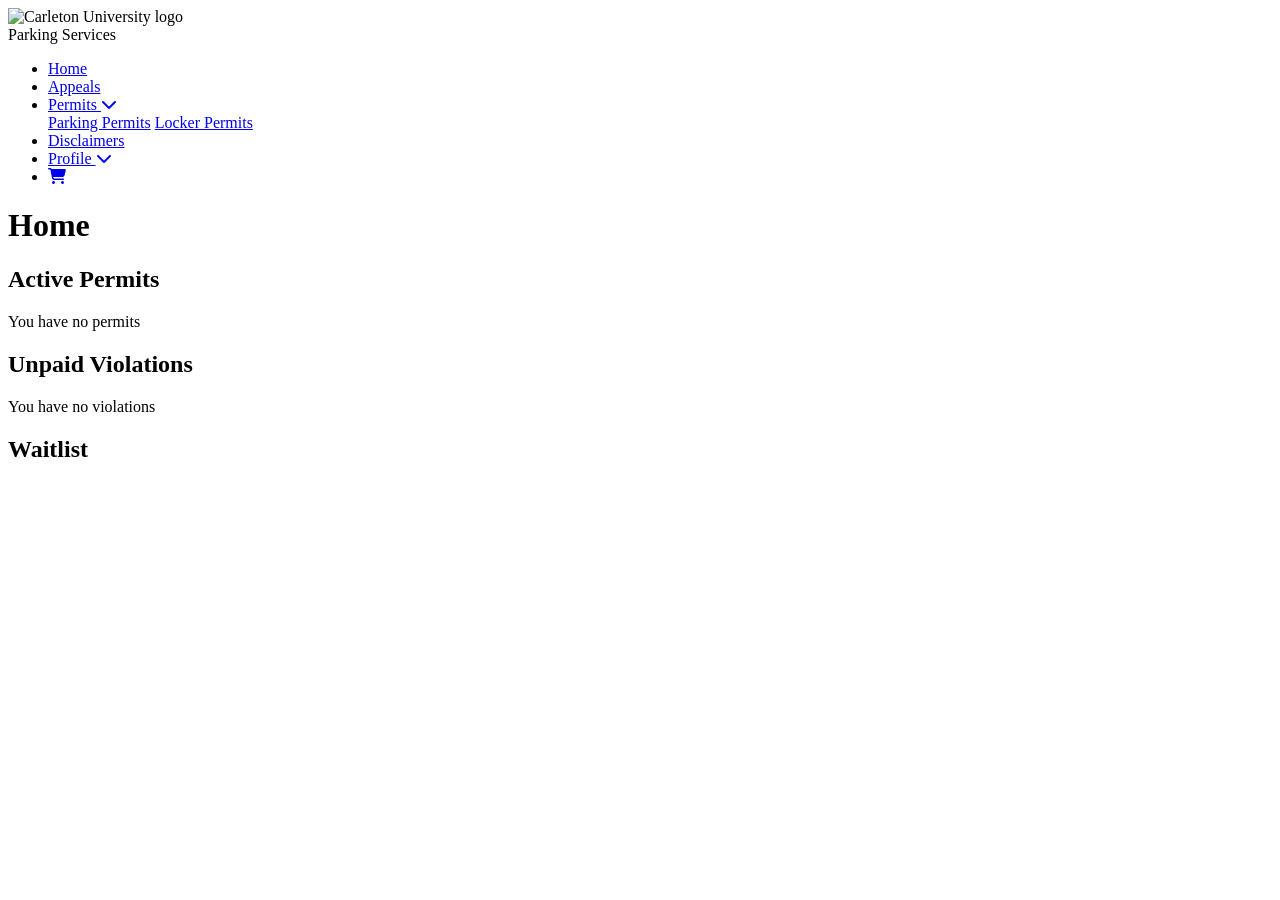
==== COMP3008/index.html @ d21a9854 "Update index.html" ====
<!doctype html>
<html lang="en">
  <head>
    <meta charset="UTF-8" />
    <meta name="viewport" content="width=device-width, initial-scale=1.0" />
    <title>Carleton University - Parking Services</title>
    <script src="https://code.jquery.com/jquery-2.1.4.min.js"></script>
    <link rel="stylesheet" href="css/style.css" />
    <link
      rel="stylesheet"
      href="https://cdnjs.cloudflare.com/ajax/libs/font-awesome/6.5.0/css/all.min.css"
    />
  </head>

  <body>
    <!--Navigation bar at the top-->
    <div class="navbar">
      <!--Main logo-->
      <div class="logo-container">
        <img
          src="images/carletonLogo.jpg"
          alt="Carleton  University logo"
          class="cu-logo"
        />
        <div class="logo-text">
          <span>Parking Services</span>
        </div>
      </div>

      <!--Buttons on the navigation bar-->
      <ul class="headerUl">
        <li><a href="index.html" class="active">Home</a></li>
        <li><a href="appeals.html">Appeals</a></li>
        <li class="dropdown">
          <a href="#" class="dropdown-toggle">
            Permits <i class="fa-solid fa-chevron-down"></i>
          </a>
          <div class="dropdown-menu">
            <a href="permits.html">Parking Permits</a>
            <a href="#">Locker Permits</a>
          </div>
        </li>
        <li><a href="#">Disclaimers</a></li>
        <li>
          <a href="accounts.html"
            >Profile <i class="fa-solid fa-chevron-down"></i
          ></a>
        </li>
        <li>
          <a href="cart.html" class="cart-icon">
            <i class="fa-solid fa-cart-shopping"></i
          ></a>
        </li>
      </ul>
    </div>

    <main class="home-info">
      <div class="home-title">
        <h1>Home</h1>
      </div>
      <div class="home-activePermits">
        <h2>Active Permits</h2>
        <p>You have no permits</p>
      </div>
      <div class="home-violations">
        <h2>Unpaid Violations</h2>
        <p>You have no violations</p>
      </div>
      <div class="home-waitlist">
        <h2>Waitlist</h2>
      </div>
    </main>
  </body>
</html>
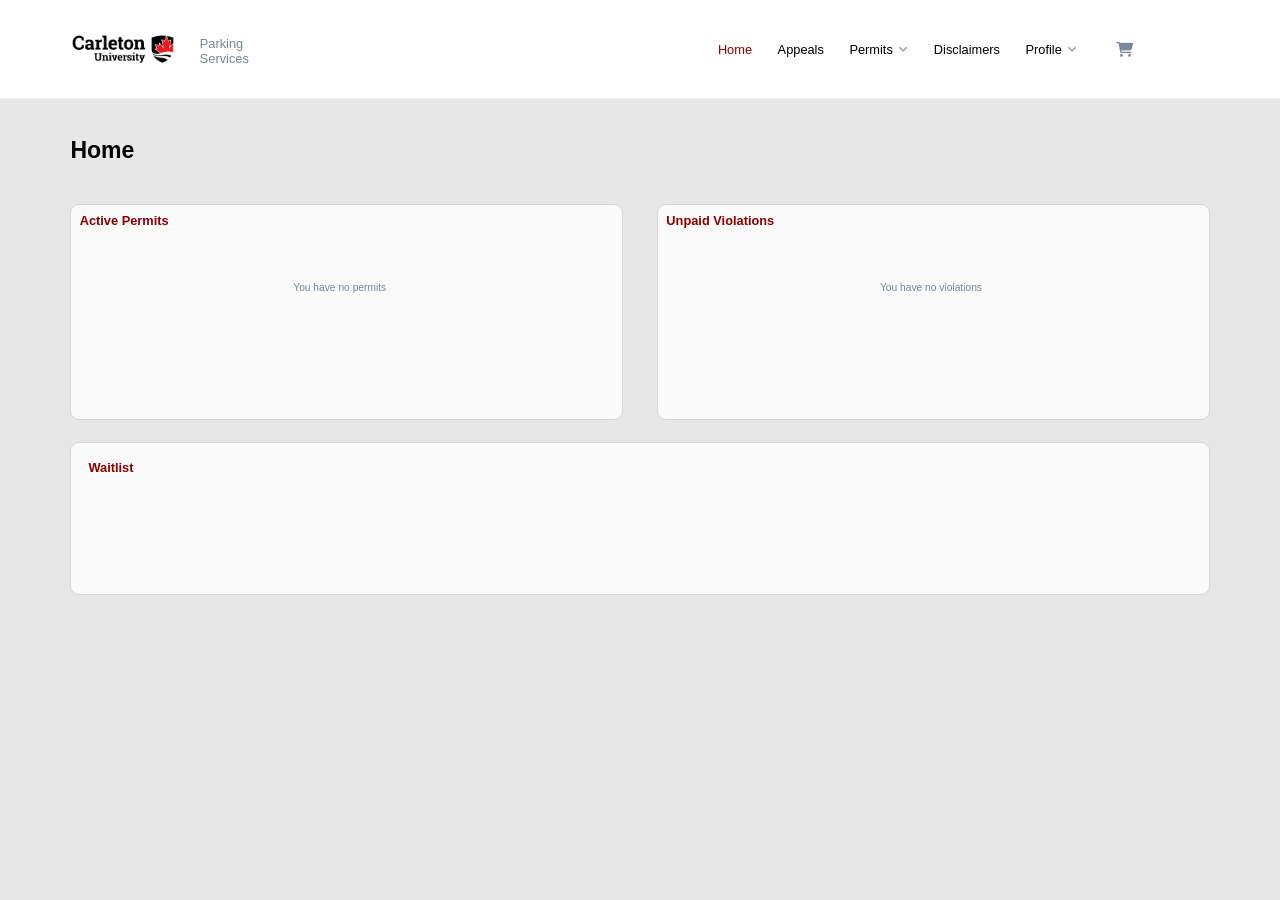
==== commit e599a730: "Add success page and active permits on Home" ====
--- a/COMP3008/index.html
+++ b/COMP3008/index.html
@@ -6,6 +6,7 @@
     <title>Carleton University - Parking Services</title>
     <script src="https://code.jquery.com/jquery-2.1.4.min.js"></script>
     <link rel="stylesheet" href="css/style.css" />
+    <link rel="stylesheet" href="css/transaction.css" />
     <link
       rel="stylesheet"
       href="https://cdnjs.cloudflare.com/ajax/libs/font-awesome/6.5.0/css/all.min.css"
@@ -60,7 +61,8 @@
       </div>
       <div class="home-activePermits">
         <h2>Active Permits</h2>
-        <p>You have no permits</p>
+        <p id="home-no-permits">You have no permits</p>
+        <ul class="tx-permit-list" id="home-permits" hidden></ul>
       </div>
       <div class="home-violations">
         <h2>Unpaid Violations</h2>
@@ -70,5 +72,7 @@
         <h2>Waitlist</h2>
       </div>
     </main>
+    <script src="js/transaction.js"></script>
+    <script src="js/home-permits.js"></script>
   </body>
 </html>
--- a/COMP3008/css/style.css
+++ b/COMP3008/css/style.css
@@ -0,0 +1,444 @@
+* {
+  margin: 0;
+  padding: 0;
+  box-sizing: border-box;
+}
+
+body {
+  font-family: Arial, Helvetica, sans-serif;
+  background-color: rgb(252, 253, 253);
+  color: black;
+}
+
+.navbar {
+  width: 100%;
+  height: 11vh;
+  color: white;
+  background-color: white;
+
+  display: flex;
+  align-items: center;
+  justify-content: space-between;
+
+  padding: 0 30%;
+  margin: 0 auto 0;
+  border-bottom: 1px solid #eaecee;
+}
+
+.logo-container {
+  display: flex;
+  align-items: left;
+  gap: 10%;
+  margin-left: -65%;
+}
+
+.cu-logo {
+  height: 36px;
+  width: auto;
+  display: block;
+  flex-shrink: 0;
+  align-items: left;
+}
+
+.logo-text {
+  display: flex;
+  flex-direction: column;
+  gap: 3%;
+}
+
+.logo-text span {
+  font-size: 1vw;
+  color: lightslategray;
+  margin-top: 10%;
+  margin-left: -30%;
+  width: 140%;
+}
+
+.headerUl {
+  display: flex;
+  align-items: center;
+  justify-content: space-between;
+  margin-left: 90%;
+  list-style: none;
+  height: 100%;
+  width: 55%;
+}
+
+.headerUl li {
+  height: 100%;
+  display: flex;
+  align-items: center;
+}
+
+.headerUl li a {
+  height: 100%;
+  display: flex;
+  align-items: center;
+
+  justify-content: center;
+  padding: 0 1vw;
+  text-decoration: none;
+
+  color: black;
+
+  font-size: 1vw;
+  position: relative;
+}
+
+.headerUl li a:hover {
+  color: darkred;
+}
+
+.headerUl li a.active {
+  color: darkred;
+  font: bold;
+}
+
+.headerUl li a:active:after {
+  content: "";
+  position: absolute;
+
+  bottom: 0;
+  left: 0;
+  width: 100%;
+  height: 3%;
+  min-height: 2px;
+  background-color: darkred;
+}
+
+.headerUl li a i {
+  font-size: 0.7vw;
+  margin-left: 0.5vw;
+  color: lightslategray;
+}
+
+.headerUl li a.cart-icon {
+  font-size: 100px;
+  padding: 0 100%;
+}
+
+.headerUl li a.cart-icon i {
+  font-size: 15%;
+  margin-left: 100%;
+}
+
+.home-info {
+  width: 100%;
+  min-height: 89vh;
+
+  background-color: rgb(231, 231, 231);
+  margin: 0 auto;
+  padding: 3% 5.5%;
+  display: grid;
+
+  grid-template-columns: 1fr 1fr;
+  grid-template-rows: 5vh 24vh 17vh;
+
+  column-gap: 3%;
+  row-gap: 3%;
+}
+
+.home-title {
+  grid-column: 1 / 3;
+  padding-bottom: 1%;
+}
+
+.home-title h1 {
+  font-size: 1.8vw;
+  font-weight: 700;
+  color: black;
+}
+
+.home-activePermits,
+.home-violations,
+.home-waitlist {
+  background-color: rgba(255, 255, 255, 0.815);
+  border: 1px solid rgb(212, 214, 214);
+  border-radius: 0.7vw;
+  padding: 1.5%;
+}
+
+.home-activePermits h2,
+.home-violations h2,
+.home-waitlist h2 {
+  font-size: 1vw;
+  font-weight: 700;
+  color: darkred;
+
+  margin-bottom: 4%;
+}
+
+.home-activePermits p,
+.home-violations p {
+  font-size: 0.8vw;
+  color: lightslategray;
+  align-items: center;
+  margin-left: 40%;
+  margin-top: 10%;
+}
+
+.home-waitlist {
+  grid-column: 1 / 3;
+}
+
+.headerUl li.dropdown {
+  position: relative;
+}
+
+.headerUl .dropdown-menu {
+  display: none;
+  position: absolute;
+
+  top: 100%;
+  left: 0;
+  min-width: 220%;
+  background-color: white;
+  border: 1px solid rgb(221, 221, 221);
+  border-radius: 5px;
+  box-shadow:
+    0 6px,
+    16px rgba(0, 0, 0, 0.12);
+  padding: 4px 0px;
+  overflow: hidden;
+  z-index: 100;
+}
+
+.headerUl .dropdown-menu a {
+  font-size: 16px;
+  font-weight: 400;
+  display: block;
+  align-items: center;
+  height: 10%;
+  padding-top: 5%;
+  padding-bottom: 5%;
+  text-align: left;
+  color: #1f2328;
+  white-space: nowrap;
+}
+
+.headerUl .dropdown-menu a:hover {
+  background-color: #f4f5f7;
+  color: #b5122e;
+}
+
+.headerUl .dropdown-toggle i {
+  transition: transform 0.2s;
+}
+
+.headerUl .dropdown-menu a:hover,
+.headerUl .dropdown-menu a.current {
+  background-color: rgb(253, 233, 235);
+  color: black;
+  font-weight: 700;
+}
+
+.headerUl li.dropdown:hover .dropdown-menu {
+  display: block;
+}
+
+.headerUl li.dropdown.hover .dropdown-toggle i {
+  transform: rotate(180deg);
+}
+
+/*-----------------Cart Page ----------------------*/
+.cart-info {
+  width: 100%;
+  min-height: 89vh;
+
+  background-color: rgb(231, 231, 231);
+  margin: 0 auto;
+  padding: 3% 5.5%;
+  display: grid;
+
+  grid-template-columns: 1fr 1fr;
+  grid-template-rows: 5vh 24vh 17vh;
+
+  column-gap: 3%;
+  row-gap: 3%;
+}
+
+.cart-title {
+  grid-column: 1 / 3;
+  padding-bottom: 3%;
+}
+
+.cart-title h1 {
+  font-size: 1.8vw;
+  font-weight: 700;
+  color: black;
+}
+
+.cart-card {
+  background-color: rgba(255, 255, 255, 0.815);
+  border: 1px solid rgb(212, 214, 214);
+  border-radius: 0.7vw;
+  padding: 1.5%;
+  width: 210%;
+}
+
+.cart-card h2 {
+  font-size: 1vw;
+  font-weight: 700;
+  color: darkred;
+
+  margin-bottom: 14%;
+}
+
+.cart-card p {
+  font-size: 0.8vw;
+  color: lightslategray;
+  align-items: center;
+  margin-left: 45%;
+  margin-top: 5%;
+}
+
+/*-------------------Permit Page----------------------------*/
+.permit-info {
+  width: 100%;
+  min-height: 89vh;
+
+  background-color: rgb(231, 231, 231);
+  margin: 0 auto;
+  padding: 3% 5.5%;
+  display: block;
+}
+
+.screen {
+  display: none;
+}
+
+.screen.active {
+  display: grid;
+  grid-template-columns: 1fr 1fr;
+  gap: 3%;
+  align-items: start;
+}
+
+.permit-title h1 {
+  font-size: 1.8vw;
+  font-weight: 700;
+  color: black;
+}
+
+.accountinfo,
+.permit-vehicle {
+  background-color: rgba(255, 255, 255, 0.815);
+  border: 1px solid rgb(212, 214, 214);
+  border-radius: 0.7vw;
+  padding: 1.5%;
+  height: 100%;
+  width: 100%;
+  margin-top: 3%;
+}
+
+.accountinfo {
+  margin-left: 4%;
+}
+
+.accountinfo h2,
+.permit-vehicle h2 {
+  font-size: 1vw;
+  font-weight: 700;
+  color: darkred;
+
+  margin-bottom: 4%;
+}
+
+.permit-vehicle p {
+  font-size: 0.8vw;
+  color: lightslategray;
+  align-items: center;
+  margin-left: 40%;
+  margin-top: 1%;
+}
+
+.permit-vehicle button {
+  background-color: darkred;
+  border: none;
+  color: white;
+  padding: 1.5% 2%;
+  text-align: center;
+  text-decoration: none;
+  display: inline-block;
+  font-size: 12px;
+  margin: 1% 2%;
+  cursor: pointer;
+  border-radius: 5px;
+}
+
+.permit-vehicle button:hover {
+  background-color: red;
+}
+
+.info_questions {
+  margin-top: -5%;
+  width: 30%;
+  margin-left: 8%;
+}
+
+.accountinfo p {
+  font-size: 0.8vw;
+  width: 100%;
+  color: lightslategray;
+  align-items: right;
+  margin-left: 1%;
+  margin-top: 5%;
+}
+
+.info_answers {
+  margin-top: -19%;
+  margin-left: 25%;
+  width: 30%;
+  height: 100%;
+}
+
+.info_answers p {
+  font-size: 0.8vw;
+  color: black;
+  font-weight: 700;
+  align-items: right;
+  margin-left: 0%;
+  margin-top: 5.2%;
+}
+
+.info_pre-fill p {
+  font-size: 0.8vw;
+  color: green;
+  align-items: left;
+  margin-left: 74%;
+}
+
+.cu-map {
+  margin-left: 10%;
+  margin-top: 3%;
+  width: 130%;
+}
+
+.permit-vehicle_map {
+  background-color: rgba(255, 255, 255, 0.815);
+  border: 1px solid rgb(212, 214, 214);
+  border-radius: 0.7vw;
+  padding: 1.5%;
+  margin-top: 3%;
+  margin-left: 37%;
+  height: 96%;
+  width: 55%;
+}
+
+.permit-vehicle_map button {
+  background-color: darkred;
+  border: none;
+  color: white;
+  padding: 3% 8%;
+  text-align: center;
+  text-decoration: none;
+  display: inline-block;
+  font-size: 15px;
+  margin: 1% 2%;
+  cursor: pointer;
+  border-radius: 5px;
+}
+
+.permit-vehicle_map button:hover {
+  background-color: red;
+}
--- a/COMP3008/css/transaction.css
+++ b/COMP3008/css/transaction.css
@@ -0,0 +1,361 @@
+/* Styles for the transaction flow: permit details, cart, payment, success.
+   Every class starts with "tx-" so it can't clash with the group's CSS. */
+:root {
+  --tx-red: #b5122e;
+  --tx-red-dark: #8f0e24;
+  --tx-text: #1f2328;
+  --tx-muted: #5f6b76;
+  --tx-border: #d4d6d6;
+}
+
+.tx-page-head {
+  grid-column: 1 / -1;
+  margin-top: 1rem;
+}
+
+.tx-back {
+  color: var(--tx-red);
+  font-weight: 700;
+  text-decoration: none;
+}
+
+.tx-back:hover {
+  text-decoration: underline;
+}
+
+.tx-page-title {
+  font-size: 1.75rem;
+  margin-top: 0.25rem;
+  color: var(--tx-text);
+}
+
+.tx-map {
+  width: 100%;
+  border: 1px solid var(--tx-border);
+  border-radius: 8px;
+}
+
+.tx-card {
+  background-color: #ffffff;
+  border: 1px solid var(--tx-border);
+  border-radius: 10px;
+  padding: 1.5rem;
+}
+
+.tx-card-title {
+  font-size: 1.375rem;
+  margin-bottom: 1rem;
+  color: var(--tx-text);
+}
+
+.tx-details {
+  display: grid;
+  grid-template-columns: 8rem 1fr;
+  row-gap: 0.75rem;
+  margin-bottom: 1.5rem;
+}
+
+.tx-details dt {
+  color: var(--tx-muted);
+}
+
+.tx-details dd {
+  font-weight: 700;
+  color: var(--tx-text);
+}
+
+.tx-btn-primary {
+  width: 100%;
+  padding: 0.75rem;
+  border: none;
+  border-radius: 6px;
+  background-color: var(--tx-red);
+  color: #ffffff;
+  font-size: 1rem;
+  font-weight: 700;
+  cursor: pointer;
+}
+
+.tx-btn-primary:hover {
+  background-color: var(--tx-red-dark);
+}
+
+.tx-btn-primary:focus-visible {
+  outline: 3px solid #1a73e8;
+  outline-offset: 2px;
+}
+
+.tx-test-link {
+  display: inline-block;
+  margin-top: 1rem;
+  padding: 0;
+  border: none;
+  background: none;
+  color: var(--tx-text);
+  font-family: inherit;
+  font-size: 0.875rem;
+  text-decoration: underline;
+  cursor: pointer;
+}
+
+/* Make the "hidden" attribute always hide, even on elements we give a display value. */
+[hidden] {
+  display: none !important;
+}
+
+.tx-main {
+  min-height: 89vh;
+  padding: 2rem 5.5%;
+  background-color: rgb(231, 231, 231);
+}
+
+.tx-title {
+  font-size: 2rem;
+  margin-bottom: 1.5rem;
+  color: var(--tx-text);
+}
+
+.tx-two-col {
+  display: grid;
+  grid-template-columns: 2fr 1fr;
+  gap: 1.5rem;
+  align-items: start;
+}
+
+.tx-card-head {
+  display: flex;
+  justify-content: space-between;
+  align-items: center;
+  gap: 1rem;
+  margin-bottom: 1rem;
+}
+
+.tx-card-head .tx-card-title {
+  margin-bottom: 0;
+}
+
+.tx-badge {
+  padding: 0.25rem 0.75rem;
+  border: 1px solid #e0b84c;
+  border-radius: 999px;
+  background-color: #fff6dc;
+  color: #8a5a00;
+  font-size: 0.875rem;
+  font-weight: 700;
+}
+
+.tx-link-btn {
+  padding: 0;
+  border: none;
+  background: none;
+  color: var(--tx-red);
+  font-size: 1rem;
+  font-weight: 700;
+  cursor: pointer;
+}
+
+.tx-link-btn:hover {
+  text-decoration: underline;
+}
+
+.tx-link-btn:focus-visible {
+  outline: 3px solid #1a73e8;
+  outline-offset: 2px;
+}
+
+.tx-totals {
+  display: grid;
+  grid-template-columns: 1fr auto;
+  row-gap: 0.5rem;
+  margin-bottom: 1.5rem;
+}
+
+.tx-totals dt {
+  color: var(--tx-muted);
+}
+
+.tx-totals dd {
+  text-align: right;
+  color: var(--tx-text);
+}
+
+.tx-totals .tx-total {
+  padding-top: 0.5rem;
+  border-top: 1px solid var(--tx-border);
+  color: var(--tx-text);
+  font-size: 1.125rem;
+  font-weight: 700;
+}
+
+.tx-empty {
+  text-align: center;
+  color: var(--tx-muted);
+}
+
+.tx-empty p {
+  margin-bottom: 1rem;
+}
+
+.tx-link {
+  color: var(--tx-red);
+  font-weight: 700;
+}
+
+.tx-badge-ended {
+  border-color: #c4c7c5;
+  background-color: #f1f3f4;
+  color: #44474a;
+}
+
+.tx-alert {
+  margin-bottom: 1rem;
+  padding: 0.75rem 1rem;
+  border-left: 4px solid var(--tx-red);
+  background-color: #fdecee;
+  color: var(--tx-text);
+}
+
+.tx-btn-primary:disabled {
+  background-color: #9aa0a6;
+  cursor: not-allowed;
+}
+
+.tx-pay-body {
+  background-color: rgb(231, 231, 231);
+}
+
+.tx-pay-header {
+  padding: 1.25rem 5.5%;
+  background-color: #0f2240;
+  color: #ffffff;
+  font-size: 1.25rem;
+  font-weight: 700;
+}
+
+.tx-pay-card {
+  max-width: 40rem;
+  margin: 0 auto;
+}
+
+.tx-pay-summary {
+  margin-bottom: 1rem;
+  color: var(--tx-muted);
+}
+
+.tx-notice {
+  margin-bottom: 1.5rem;
+  padding: 0.75rem 1rem;
+  border-left: 4px solid #1a73e8;
+  background-color: #e8f0fe;
+  color: var(--tx-text);
+  font-size: 0.875rem;
+}
+
+.tx-field {
+  margin-bottom: 1rem;
+}
+
+.tx-field label {
+  display: block;
+  margin-bottom: 0.25rem;
+  color: var(--tx-text);
+  font-weight: 700;
+}
+
+.tx-field input {
+  width: 100%;
+  padding: 0.625rem 0.75rem;
+  border: 1px solid #767f89;
+  border-radius: 6px;
+  font-family: inherit;
+  font-size: 1rem;
+}
+
+.tx-field input:focus {
+  outline: 3px solid #1a73e8;
+  outline-offset: 1px;
+}
+
+.tx-field input[aria-invalid="true"] {
+  border-color: var(--tx-red);
+  background-color: #fdecee;
+}
+
+.tx-error {
+  margin-top: 0.25rem;
+  color: var(--tx-red);
+  font-size: 0.875rem;
+}
+
+.tx-field-row {
+  display: grid;
+  grid-template-columns: 1fr 1fr;
+  gap: 1rem;
+}
+
+.tx-center {
+  display: block;
+  margin-top: 1rem;
+  text-align: center;
+}
+.tx-success-card {
+  max-width: 48rem;
+}
+
+.tx-success-head {
+  display: flex;
+  align-items: center;
+  gap: 1rem;
+  margin-bottom: 1.25rem;
+}
+
+.tx-success-head .tx-card-title {
+  margin-bottom: 0;
+}
+
+.tx-success-icon {
+  display: inline-flex;
+  align-items: center;
+  justify-content: center;
+  width: 3rem;
+  height: 3rem;
+  border-radius: 50%;
+  background-color: #e6f4ea;
+  color: #137333;
+  font-size: 1.5rem;
+  font-weight: 700;
+}
+
+.tx-btn-inline {
+  display: inline-block;
+  width: auto;
+  margin-top: 1.5rem;
+  padding: 0.75rem 2rem;
+  text-align: center;
+  text-decoration: none;
+}
+
+.tx-permit-list {
+  display: grid;
+  gap: 0.75rem;
+  list-style: none;
+}
+
+.tx-permit-item {
+  padding: 0.75rem 1rem;
+  border: 1px solid var(--tx-border);
+  border-left: 4px solid #137333;
+  border-radius: 6px;
+  background-color: #ffffff;
+}
+
+.tx-permit-item strong {
+  display: block;
+  color: var(--tx-text);
+  font-size: 1rem;
+}
+
+.tx-permit-item span {
+  color: var(--tx-muted);
+  font-size: 0.875rem;
+}
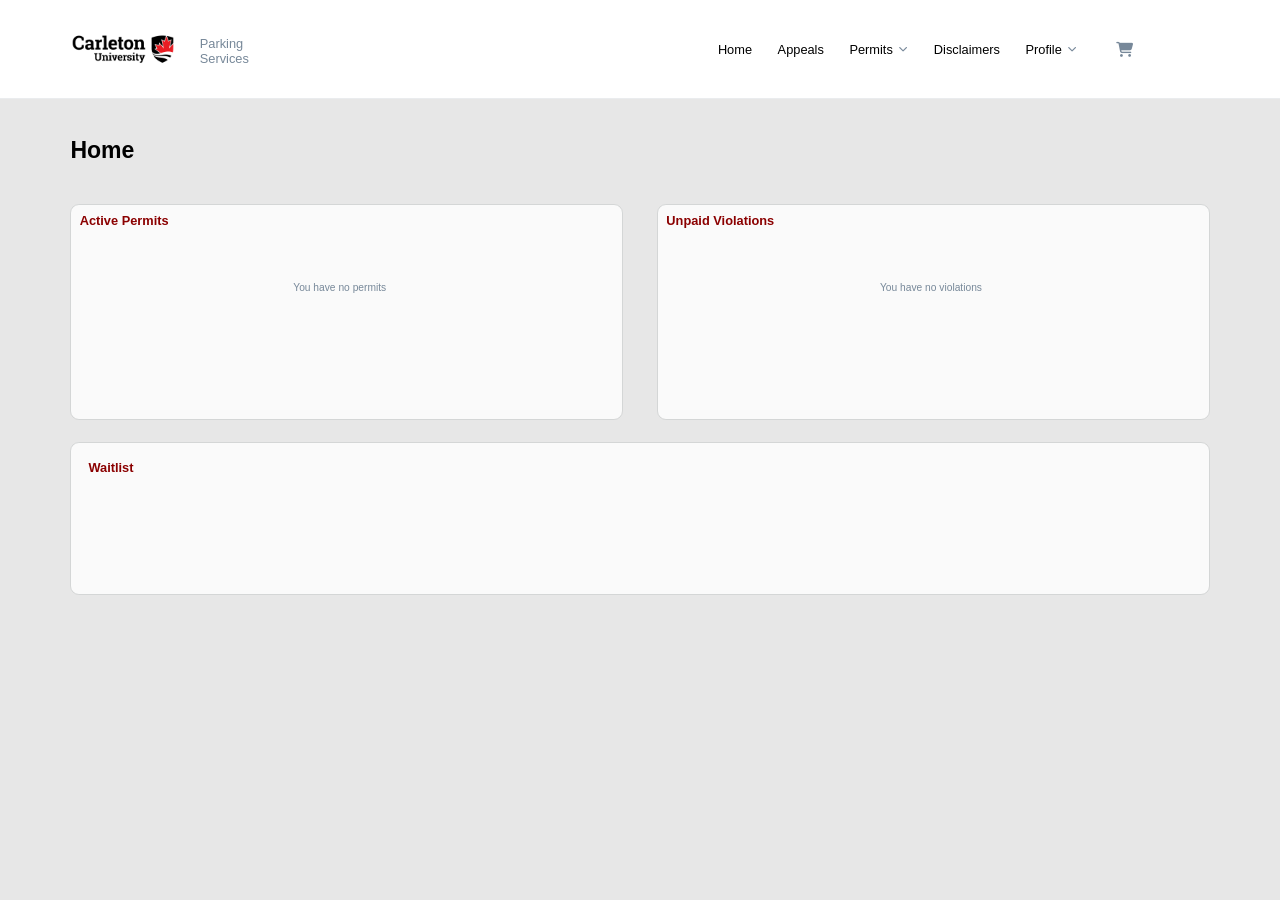
==== commit 0fcf7a36: "Minor visual changes" ====
--- a/COMP3008/index.html
+++ b/COMP3008/index.html
@@ -30,7 +30,7 @@
 
       <!--Buttons on the navigation bar-->
       <ul class="headerUl">
-        <li><a href="index.html" class="active">Home</a></li>
+        <li><a href="index.html">Home</a></li>
         <li><a href="appeals.html">Appeals</a></li>
         <li class="dropdown">
           <a href="#" class="dropdown-toggle">
--- a/COMP3008/css/style.css
+++ b/COMP3008/css/style.css
@@ -371,7 +371,7 @@
 }
 
 .info_questions {
-  margin-top: -5%;
+  margin-top: -3%;
   width: 30%;
   margin-left: 8%;
 }
@@ -401,11 +401,20 @@
   margin-top: 5.2%;
 }
 
+.info_pre-fill {
+  display: flex;
+}
+
+.info_pre-fill h2 {
+  margin-top: 0%;
+}
+
 .info_pre-fill p {
   font-size: 0.8vw;
   color: green;
   align-items: left;
-  margin-left: 74%;
+  margin-left: 65%;
+  margin-top: 0%;
 }
 
 .cu-map {
@@ -442,3 +451,131 @@
 .permit-vehicle_map button:hover {
   background-color: red;
 }
+
+.cu-p {
+  width: 70%;
+  height: 80%;
+}
+
+.permit-vehicle_p7 {
+  background-color: rgba(255, 255, 255, 0.815);
+  border: 1px solid rgb(212, 214, 214);
+  border-radius: 0.7vw;
+  padding: 1.5%;
+  height: 100%;
+  width: 100%;
+  margin-top: 3%;
+}
+
+.permit-vehicle_p7 h2 {
+  font-size: 1vw;
+  font-weight: 700;
+  color: darkred;
+
+  margin-bottom: 4%;
+}
+
+.permit-vehicle_p7 button {
+  background-color: darkred;
+  border: none;
+  color: white;
+  padding: 1.5% 2%;
+  text-align: center;
+  text-decoration: none;
+  display: block;
+  font-size: 12px;
+  cursor: pointer;
+  border-radius: 5px;
+  margin-top: 1%;
+  margin-left: 85%;
+  align-items: right;
+}
+
+.permit-vehicle_p7 button:hover {
+  background-color: red;
+}
+
+.permit-vehicle_price {
+  background-color: rgba(255, 255, 255, 0.815);
+  border: 1px solid rgb(212, 214, 214);
+  border-radius: 0.7vw;
+  padding: 1.5%;
+  width: 100%;
+  margin-top: 3%;
+}
+
+.permit-vehicle_price h1 {
+  font-size: 1.8vw;
+  font-weight: 700;
+  color: black;
+}
+
+.permit-vehicle_price h2 {
+  font-size: 1vw;
+  font-weight: 700;
+  color: darkred;
+
+  margin-bottom: 4%;
+}
+
+.permit-vehicle_price p {
+  font-size: 0.9vw;
+  font-weight: 700;
+  color: black;
+}
+
+.permit-vehicle_price button {
+  background-color: darkred;
+  border: none;
+  color: white;
+  padding: 1.5% 2%;
+  text-align: center;
+  text-decoration: none;
+  display: block;
+  font-size: 16px;
+  font-weight: 700;
+  cursor: pointer;
+  border-radius: 5px;
+  margin-top: 3%;
+  width: 100%;
+}
+
+.permit-vehicle_price button:hover {
+  background-color: red;
+}
+
+.permit-vehicle_error h2 {
+  font-size: 1vw;
+  color: black;
+  font-weight: 700;
+  align-items: right;
+  margin-left: 0%;
+  margin-top: 2%;
+}
+
+.permit-vehicle_error {
+  background-color: rgba(255, 255, 255, 0.815);
+  border: 1px solid rgb(212, 214, 214);
+  border-radius: 0.7vw;
+  padding: 1.5%;
+  height: 100%;
+  width: 200%;
+  margin-top: 3%;
+}
+
+.permit-vehicle_error button {
+  background-color: darkred;
+  border: none;
+  color: white;
+  padding: 1% 2%;
+  text-align: center;
+  text-decoration: none;
+  display: block;
+  font-size: 12px;
+  font-weight: 700;
+  cursor: pointer;
+  border-radius: 5px;
+  margin-top: 1%;
+  margin-right: 50%;
+  width: 25%;
+}
--- a/COMP3008/css/transaction.css
+++ b/COMP3008/css/transaction.css
@@ -40,6 +40,15 @@
   border: 1px solid var(--tx-border);
   border-radius: 10px;
   padding: 1.5rem;
+}
+
+.tx-card_f {
+  background-color: rgba(255, 255, 255, 0.815);
+  border: 1px solid rgb(212, 214, 214);
+  border-radius: 0.7vw;
+  padding: 1.5%;
+  width: 100%;
+  margin-top: 3%;
 }
 
 .tx-card-title {
@@ -358,4 +367,126 @@
 .tx-permit-item span {
   color: var(--tx-muted);
   font-size: 0.875rem;
-}+}
+
+.tx-term-field {
+  display: flex;
+  align-items: center;
+  gap: 0.75rem;
+  margin-bottom: 0.75rem;
+}
+
+.tx-term-field label {
+  color: var(--tx-text);
+  font-weight: 700;
+}
+
+.tx-select {
+  padding: 0.5rem 0.75rem;
+  border: 1px solid #767f89;
+  border-radius: 6px;
+  background-color: #ffffff;
+  font-family: inherit;
+  font-size: 1rem;
+}
+
+.tx-select:focus {
+  outline: 3px solid #1a73e8;
+  outline-offset: 1px;
+}
+
+.permit-vehicle .tx-lot-price {
+  margin: 0 0 0.75rem 0;
+  color: var(--tx-text);
+  font-size: 1.125rem;
+  font-weight: 700;
+}
+
+/* ---------- Add vehicle form (js/vehicle-form.js) ---------- */
+/* .permit-vehicle p in style.css indents every paragraph 40%; undo that here. */
+.permit-vehicle.vf-card p,
+.permit-vehicle .tx-alert {
+  margin-left: 0;
+}
+
+.permit-vehicle.vf-card .tx-error {
+  margin-top: 0.25rem;
+  color: var(--tx-red);
+  font-size: 0.875rem;
+}
+
+.permit-vehicle.vf-card {
+  padding: 1.5rem;
+}
+
+.permit-vehicle.vf-card h2 {
+  font-size: 1.25rem;
+  margin-bottom: 1rem;
+}
+
+.vf-select {
+  width: 100%;
+}
+
+.tx-field select[aria-invalid="true"] {
+  border-color: var(--tx-red);
+  background-color: #fdecee;
+}
+
+.vf-hint {
+  display: block;
+  margin-bottom: 0.25rem;
+  color: var(--tx-muted);
+  font-size: 0.8125rem;
+}
+
+.vf-blank {
+  display: block;
+  margin-bottom: 0.25rem;
+  color: rgba(255, 255, 255, 0.815);
+  font-size: 0.8125rem;
+}
+
+.vf-text {
+  color: var(--tx-text) !important;
+  font-size: 1rem !important;
+  line-height: 1.5;
+}
+
+.permit-vehicle.vf-card button[type="submit"] {
+  padding: 0.625rem 1.5rem;
+  font-size: 1rem;
+  font-weight: 700;
+  margin: 0.5rem 1rem 0 0;
+}
+
+.permit-vehicle button:focus-visible,
+.vf-cancel:focus-visible {
+  outline: 3px solid #1a73e8;
+  outline-offset: 2px;
+}
+
+.permit-vehicle .tx-alert {
+  font-size: 0.9375rem;
+  color: var(--tx-text);
+}
+
+#vehicle-saved-msg {
+  color: black;
+  background-color: #e0ffea;
+  border: 2px solid green;
+  border-radius: 7px;
+  width: 97%;
+  padding: 2%;
+  margin-left: 2%;
+}
+
+#vehicle-status {
+  color: black;
+  background-color: #e0ffea;
+  border: 2px solid green;
+  border-radius: 7px;
+  width: 97%;
+  padding: 2%;
+  margin-left: 2%;
+}
